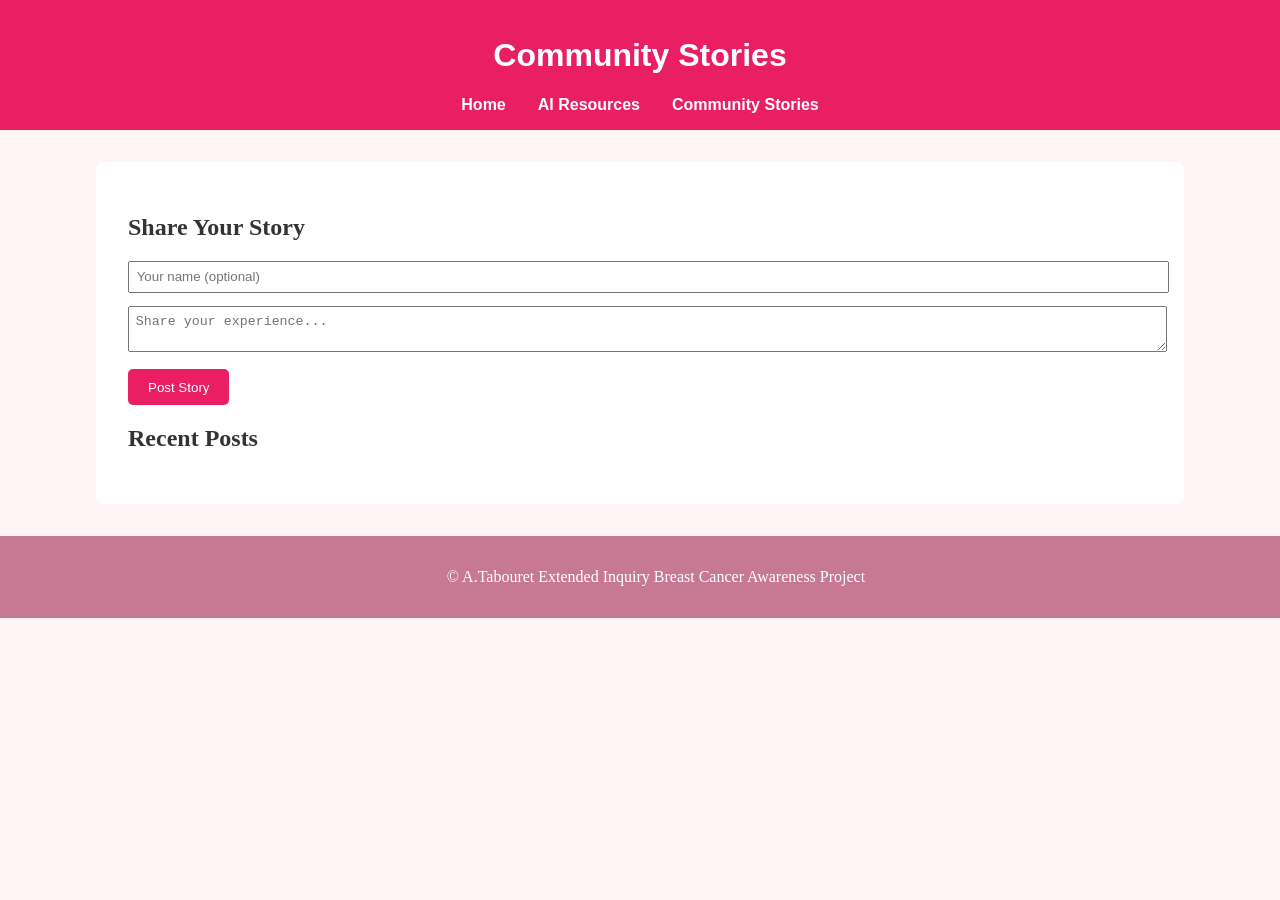
==== community.html @ ba48d39e "Add files via upload" ====
<!DOCTYPE html>
<!-- community.html -->
<!DOCTYPE html>
<html lang="en">
<head>
  <meta charset="UTF-8">
  <meta name="viewport" content="width=device-width, initial-scale=1.0">
  <title>Community Stories</title>
  <link rel="stylesheet" href="style.css">
</head>
<body>
  <header>
    <h1>Community Stories</h1>
      <nav>
      <ul>
        <li><a href="homepage.html">Home</a></li>
        <li><a href="resourcepage.html">AI Resources</a></li>
        <li><a href="community.html">Community Stories</a></li>
      </ul>
    </nav>
  </header>

  <section class="content">
    <h2>Share Your Story</h2>
    <form class="story-form">
      <input type="text" placeholder="Your name (optional)">
      <textarea placeholder="Share your experience..."></textarea>
      <button type="submit">Post Story</button>
    </form>

    <h2>Recent Posts</h2>
    <div class="stories">
      <p><strong>Sarah:</strong> I'm grateful for new AI tools that helped detect my cancer early.</p>
      <p><strong>Michael:</strong> Supporting my wife through her treatment showed me the power of awareness and technology.</p>
    </div>
  </section>

  <footer>
        <p>© A.Tabouret Extended Inquiry Breast Cancer Awareness Project</p>
  </footer>

<script>
  const form = document.querySelector('.story-form');
  const storiesDiv = document.querySelector('.stories');
  const storiesKey = 'communityStories';

  function renderStories() {
    const stories = JSON.parse(localStorage.getItem(storiesKey)) || [];
    storiesDiv.innerHTML = stories.map(story => 
      `<p><strong>${story.name || 'Anonymous'}:</strong> ${story.text}</p>`
    ).join('');
  }

  form.addEventListener('submit', event => {
    event.preventDefault();
    const name = form.querySelector('input').value.trim();
    const text = form.querySelector('textarea').value.trim();
    if (!text) return;

    const stories = JSON.parse(localStorage.getItem(storiesKey)) || [];
    stories.push({ name, text });
    localStorage.setItem(storiesKey, JSON.stringify(stories));

    form.reset();
    renderStories();
  });

  renderStories();
</script>

</body>
</html>
---- style.css ----
/* style.css */
body {
  margin: 0;
  font-family: Georgia, 'Times New Roman', Times, serif;
  background-color: #fff5f7;
  color: #333;
}

header {
  font-family: 'Trebuchet MS', 'Lucida Sans Unicode', 'Lucida Grande', 'Lucida Sans', Arial, sans-serif;
  background-color: #e91e63;
  color: white;
  text-align: center;
  padding: 1em 0;
}

nav ul {
  list-style: none;
  padding: 0;
  margin: 0;
  display: flex;
  justify-content: center;
  gap: 2em;
}

nav ul li a {
  color: white;
  text-decoration: none;
  font-weight: bold;
}

nav ul li a:hover {
  color: #ff69b4;  /* pink hover color */
  transition: 0.3s ease;
}

.content {
  width: 80%;
  margin: 2em auto;
  background-color: white;
  padding: 2em;
  border-radius: 8px;
}

footer {
  text-align: center;
  padding: 1em;
  background-color: #c77993;
  color: white;
  position: fixed;
  width: 100%;
  bottom: 0;
}

.story-form textarea, 
.story-form input {
  width: 100%;
  margin-bottom: 1em;
  padding: 0.5em;
}

.story-form button {
  background-color: #e91e63;
  color: white;
  padding: 0.8em 1.5em;
  border: none;
  border-radius: 5px;
  cursor: pointer;
}

.resource-list a {
  color: #e91e63;
}

.slideshow-container {
  width: 100%;        /* full width */
  max-height: 800px;  /* adjust this number to make it thinner or taller */
  overflow: hidden;   /* hides leftover image height */
  position: relative;
}

.slideshow-container img {
  width: 100%;        /* stretch image to full width */
  height: auto;       /* keep proportions */
  object-fit: cover;  /* crop top/bottom so it stays thin */
}

.mySlides {
  display: none;
  position: relative;
}
img {
  border-radius: 10px;
}
.prev, .next {
  cursor: pointer;
  position: absolute;
  top: 50%;
  width: auto;
  padding: 16px;
  margin-top: -22px;
  color: white;
  font-weight: bold;
  font-size: 22px;
  border-radius: 0 3px 3px 0;
  user-select: none;
  background: rgba(0,0,0,0.5);
}
.next {
  right: 0;
  border-radius: 3px 0 0 3px;
}
.prev:hover, .next:hover {
  background-color: rgba(0, 0, 0, 0.8);
}
.caption {
  color: #fff;
  font-size: 20px;
  padding: 12px;
  width: 100%;
  text-align: center;
  background: rgba(233,30,99,0.7);
  border-radius: 10px;
  position: relative; /* stops it from overlaying the image */
}

.dot {
  cursor: pointer;
  height: 15px;
  width: 15px;
  margin: 0 3px;
  background-color: #bbb;
  border-radius: 50%;
  display: inline-block;
  transition: background-color 0.6s ease;
}
.active, .dot:hover {
  background-color: #e91e63;
}
.fade {
  animation-name: fade;
  animation-duration: 1s;
}
@keyframes fade {
  from {opacity: .4} 
  to {opacity: 1}
}

footer {
    position: static; /* Changes footer position to static */
}
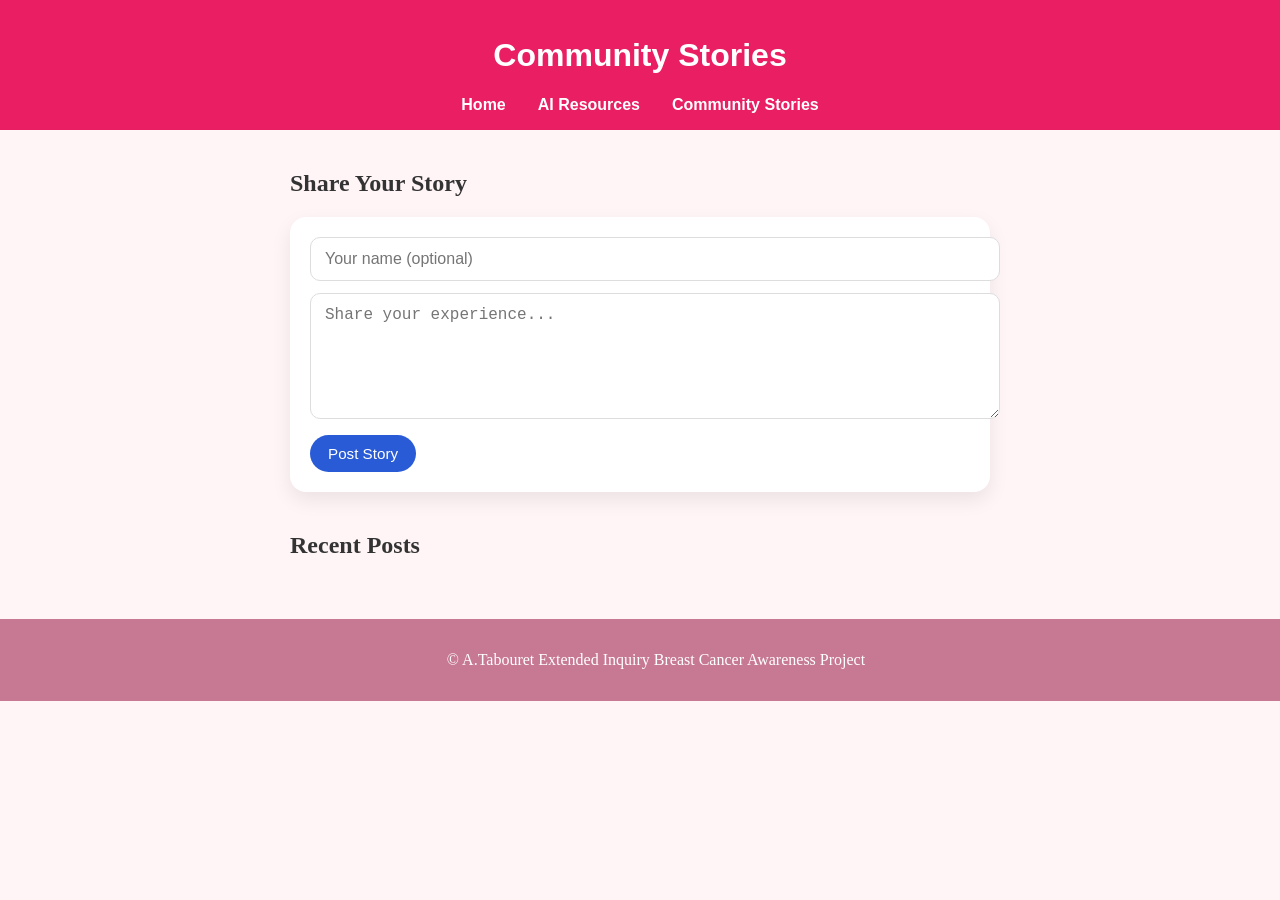
==== commit 22eb6952: "Refactor community stories section and rendering" ====
--- a/community.html
+++ b/community.html
@@ -13,14 +13,14 @@
     <h1>Community Stories</h1>
       <nav>
       <ul>
-        <li><a href="homepage.html">Home</a></li>
+        <li><a href="index.html">Home</a></li>
         <li><a href="resourcepage.html">AI Resources</a></li>
         <li><a href="community.html">Community Stories</a></li>
       </ul>
     </nav>
   </header>
 
-  <section class="content">
+  <section class="contentCommunity">
     <h2>Share Your Story</h2>
     <form class="story-form">
       <input type="text" placeholder="Your name (optional)">
@@ -29,10 +29,9 @@
     </form>
 
     <h2>Recent Posts</h2>
-    <div class="stories">
-      <p><strong>Sarah:</strong> I'm grateful for new AI tools that helped detect my cancer early.</p>
-      <p><strong>Michael:</strong> Supporting my wife through her treatment showed me the power of awareness and technology.</p>
-    </div>
+<div class="stories">
+  <!-- Stories will be injected here -->
+</div>
   </section>
 
   <footer>
@@ -46,19 +45,29 @@
 
   function renderStories() {
     const stories = JSON.parse(localStorage.getItem(storiesKey)) || [];
-    storiesDiv.innerHTML = stories.map(story => 
-      `<p><strong>${story.name || 'Anonymous'}:</strong> ${story.text}</p>`
-    ).join('');
+
+    storiesDiv.innerHTML = stories.map(story => `
+      <div class="story-card">
+        <div class="story-header">
+          ${story.name || 'Anonymous'}
+          <span>shared a story</span>
+        </div>
+        <div class="story-text">
+          ${story.text}
+        </div>
+      </div>
+    `).join('');
   }
 
   form.addEventListener('submit', event => {
     event.preventDefault();
+
     const name = form.querySelector('input').value.trim();
     const text = form.querySelector('textarea').value.trim();
     if (!text) return;
 
     const stories = JSON.parse(localStorage.getItem(storiesKey)) || [];
-    stories.push({ name, text });
+    stories.unshift({ name, text }); // newest on top
     localStorage.setItem(storiesKey, JSON.stringify(stories));
 
     form.reset();
@@ -68,5 +77,6 @@
   renderStories();
 </script>
 
+
 </body>
-</html>+</html>
--- a/style.css
+++ b/style.css
@@ -149,3 +149,148 @@
 footer {
     position: static; /* Changes footer position to static */
 }
+
+.resources {
+  padding: 60px 10%;
+  background-color: #f8f9fb;
+}
+
+.resources h2 {
+  text-align: center;
+  font-size: 2.2rem;
+  margin-bottom: 40px;
+}
+
+.resource-grid {
+  display: grid;
+  grid-template-columns: repeat(auto-fit, minmax(260px, 1fr));
+  gap: 30px;
+}
+
+.resource-card {
+  background: white;
+  border-radius: 16px;
+  padding: 25px;
+  box-shadow: 0 8px 20px rgba(0, 0, 0, 0.06);
+  transition: transform 0.2s ease, box-shadow 0.2s ease;
+}
+
+.resource-card:hover {
+  transform: translateY(-5px);
+  box-shadow: 0 12px 28px rgba(0, 0, 0, 0.1);
+}
+
+.resource-card h3 {
+  margin-bottom: 15px;
+  font-size: 1.2rem;
+}
+
+.resource-card ul {
+  list-style: none;
+  padding: 0;
+}
+
+.resource-card li {
+  margin-bottom: 10px;
+}
+
+.resource-card a {
+  text-decoration: none;
+  color: #2a5bd7;
+  font-weight: 500;
+}
+
+.resource-card a:hover {
+  text-decoration: underline;
+}
+/* Community Page Layout */
+.contentCommunity {
+  max-width: 700px;
+  margin: 40px auto;
+  padding: 0 20px;
+}
+
+/* Story Form */
+.story-form {
+  background: #ffffff;
+  padding: 20px;
+  border-radius: 16px;
+  box-shadow: 0 8px 20px rgba(0, 0, 0, 0.08);
+  margin-bottom: 40px;
+}
+
+.story-form input,
+.story-form textarea {
+  width: 100%;
+  padding: 12px 14px;
+  margin-bottom: 12px;
+  border-radius: 10px;
+  border: 1px solid #ddd;
+  font-size: 1rem;
+}
+
+.story-form textarea {
+  resize: vertical;
+  min-height: 100px;
+}
+
+.story-form button {
+  background-color: #2a5bd7;
+  color: white;
+  border: none;
+  padding: 10px 18px;
+  border-radius: 999px;
+  font-size: 0.95rem;
+  cursor: pointer;
+}
+
+.story-form button:hover {
+  background-color: #1f4bc0;
+}
+
+/* Stories Feed */
+.stories {
+  display: flex;
+  flex-direction: column;
+  gap: 20px;
+}
+
+/* Individual Story Card */
+.story-card {
+  background: #ffffff;
+  padding: 18px 20px;
+  border-radius: 18px;
+  box-shadow: 0 6px 18px rgba(0, 0, 0, 0.06);
+  position: relative;
+}
+
+/* Name + Meta */
+.story-header {
+  font-weight: 600;
+  margin-bottom: 6px;
+}
+
+.story-header span {
+  color: #666;
+  font-weight: 400;
+  font-size: 0.85rem;
+  margin-left: 6px;
+}
+
+/* Story Text */
+.story-text {
+  line-height: 1.5;
+  font-size: 0.95rem;
+}
+
+/* Subtle accent (unique to your site) */
+.story-card::before {
+  content: "";
+  position: absolute;
+  left: 0;
+  top: 20px;
+  bottom: 20px;
+  width: 4px;
+  background: #2a5bd7;
+  border-radius: 2px;
+}
